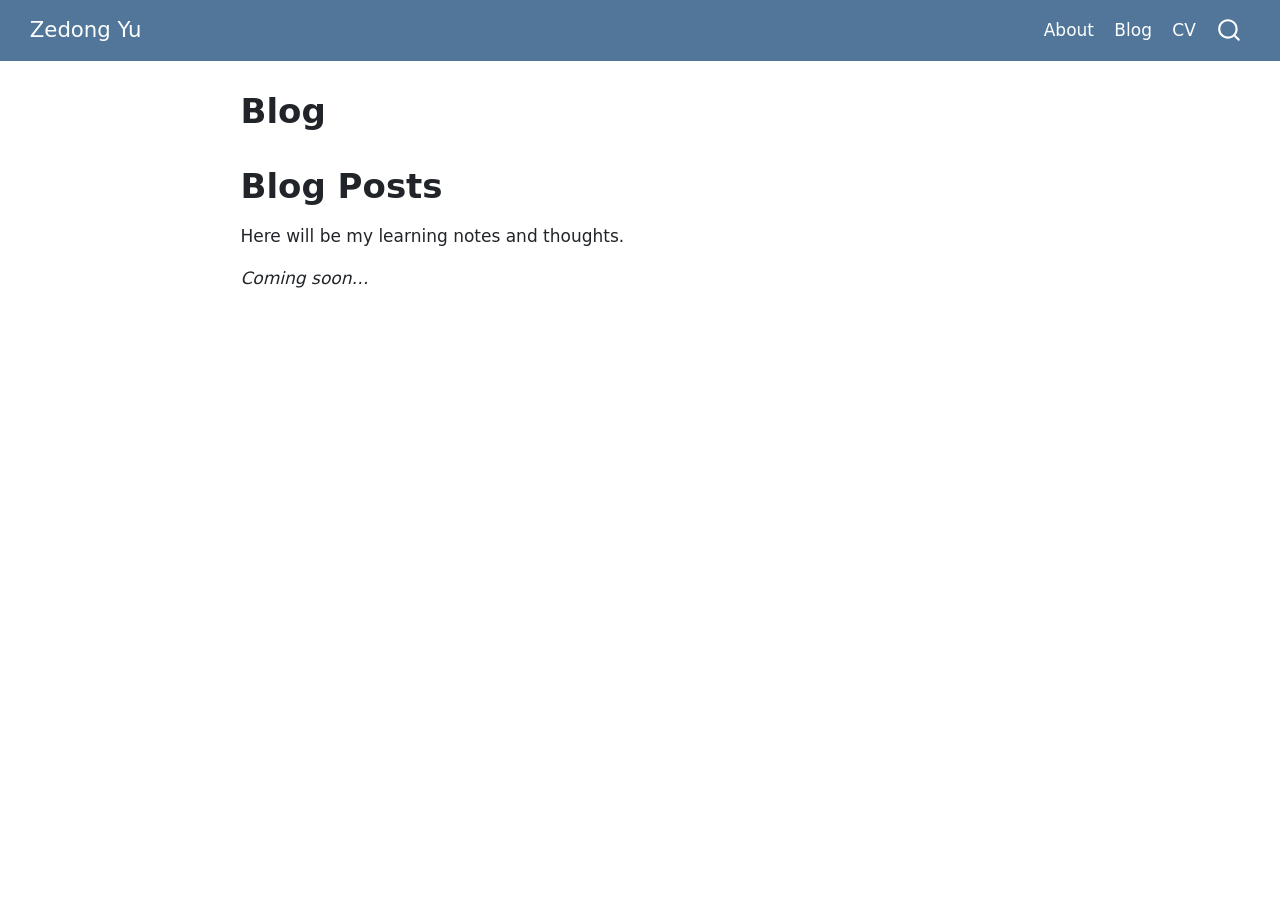
==== blog/index.html @ 430494b1 "Built site for gh-pages" ====
<!DOCTYPE html>
<html xmlns="http://www.w3.org/1999/xhtml" lang="en" xml:lang="en"><head>

<meta charset="utf-8">
<meta name="generator" content="quarto-1.9.37">

<meta name="viewport" content="width=device-width, initial-scale=1.0, user-scalable=yes">


<title>Blog – Zedong Yu</title>
<style>
/* Default styles provided by pandoc.
** See https://pandoc.org/MANUAL.html#variables-for-html for config info.
*/
code{white-space: pre-wrap;}
span.smallcaps{font-variant: small-caps;}
div.columns{display: flex; gap: min(4vw, 1.5em);}
div.column{flex: auto; overflow-x: auto;}
div.hanging-indent{margin-left: 1.5em; text-indent: -1.5em;}
ul.task-list{list-style: none;}
ul.task-list li input[type="checkbox"] {
  width: 0.8em;
  margin: 0 0.8em 0.2em -1em; /* quarto-specific, see https://github.com/quarto-dev/quarto-cli/issues/4556 */ 
  vertical-align: middle;
}
</style>


<script src="../site_libs/quarto-nav/quarto-nav.js"></script>
<script src="../site_libs/quarto-nav/headroom.min.js"></script>
<script src="../site_libs/clipboard/clipboard.min.js"></script>
<script src="../site_libs/quarto-search/autocomplete.umd.js"></script>
<script src="../site_libs/quarto-search/fuse.min.js"></script>
<script src="../site_libs/quarto-search/quarto-search.js"></script>
<meta name="quarto:offset" content="../">
<script src="../site_libs/quarto-html/quarto.js" type="module"></script>
<script src="../site_libs/quarto-html/tabsets/tabsets.js" type="module"></script>
<script src="../site_libs/quarto-html/popper.min.js"></script>
<script src="../site_libs/quarto-html/tippy.umd.min.js"></script>
<script src="../site_libs/quarto-html/anchor.min.js"></script>
<link href="../site_libs/quarto-html/tippy.css" rel="stylesheet">
<link href="../site_libs/quarto-html/quarto-syntax-highlighting-7f8f88aac4f3542376d5c11b86a4c14d.css" rel="stylesheet" id="quarto-text-highlighting-styles">
<script src="../site_libs/bootstrap/bootstrap.min.js"></script>
<link href="../site_libs/bootstrap/bootstrap-icons.css" rel="stylesheet">
<link href="../site_libs/bootstrap/bootstrap-4f00e4d5ddf07ba0e1fcc9cf3957a6e8.min.css" rel="stylesheet" append-hash="true" id="quarto-bootstrap" data-mode="light">
<script id="quarto-search-options" type="application/json">{
  "location": "navbar",
  "copy-button": false,
  "collapse-after": 3,
  "panel-placement": "end",
  "type": "overlay",
  "limit": 50,
  "keyboard-shortcut": [
    "f",
    "/",
    "s"
  ],
  "show-item-context": false,
  "language": {
    "search-no-results-text": "No results",
    "search-matching-documents-text": "matching documents",
    "search-copy-link-title": "Copy link to search",
    "search-hide-matches-text": "Hide additional matches",
    "search-more-match-text": "more match in this document",
    "search-more-matches-text": "more matches in this document",
    "search-clear-button-title": "Clear",
    "search-text-placeholder": "",
    "search-detached-cancel-button-title": "Cancel",
    "search-submit-button-title": "Submit",
    "search-label": "Search"
  }
}</script>


</head>

<body class="nav-fixed fullcontent quarto-light">

<div id="quarto-search-results"></div>
  <header id="quarto-header" class="headroom fixed-top">
    <nav class="navbar navbar-expand-lg " data-bs-theme="dark">
      <div class="navbar-container container-fluid">
      <div class="navbar-brand-container mx-auto">
    <a class="navbar-brand" href="../index.html">
    <span class="navbar-title">Zedong Yu</span>
    </a>
  </div>
            <div id="quarto-search" class="" title="Search"></div>
          <button class="navbar-toggler" type="button" data-bs-toggle="collapse" data-bs-target="#navbarCollapse" aria-controls="navbarCollapse" role="menu" aria-expanded="false" aria-label="Toggle navigation" onclick="if (window.quartoToggleHeadroom) { window.quartoToggleHeadroom(); }">
  <span class="navbar-toggler-icon"></span>
</button>
          <div class="collapse navbar-collapse" id="navbarCollapse">
            <ul class="navbar-nav navbar-nav-scroll ms-auto">
  <li class="nav-item">
    <a class="nav-link" href="../about.html"> 
<span class="menu-text">About</span></a>
  </li>  
  <li class="nav-item">
    <a class="nav-link active" href="../blog/index.html" aria-current="page"> 
<span class="menu-text">Blog</span></a>
  </li>  
  <li class="nav-item">
    <a class="nav-link" href="../cv.html"> 
<span class="menu-text">CV</span></a>
  </li>  
</ul>
          </div> <!-- /navcollapse -->
            <div class="quarto-navbar-tools">
</div>
      </div> <!-- /container-fluid -->
    </nav>
</header>
<!-- content -->
<div id="quarto-content" class="quarto-container page-columns page-rows-contents page-layout-article page-navbar">
<!-- sidebar -->
<!-- margin-sidebar -->
    
<!-- main -->
<main class="content" id="quarto-document-content">

<header id="title-block-header" class="quarto-title-block default">
<div class="quarto-title">
<h1 class="title">Blog</h1>
</div>



<div class="quarto-title-meta">

    
  
    
  </div>
  


</header>


<section id="blog-posts" class="level1">
<h1>Blog Posts</h1>
<p>Here will be my learning notes and thoughts.</p>
<p><em>Coming soon…</em></p>


</section>

</main> <!-- /main -->
<script id="quarto-html-after-body" type="application/javascript">
  window.document.addEventListener("DOMContentLoaded", function (event) {
    const icon = "";
    const anchorJS = new window.AnchorJS();
    anchorJS.options = {
      placement: 'right',
      icon: icon
    };
    anchorJS.add('.anchored');
    const isCodeAnnotation = (el) => {
      for (const clz of el.classList) {
        if (clz.startsWith('code-annotation-')) {                     
          return true;
        }
      }
      return false;
    }
    const onCopySuccess = function(e) {
      // button target
      const button = e.trigger;
      // don't keep focus
      button.blur();
      // flash "checked"
      button.classList.add('code-copy-button-checked');
      var currentTitle = button.getAttribute("title");
      button.setAttribute("title", "Copied!");
      let tooltip;
      if (window.bootstrap) {
        button.setAttribute("data-bs-toggle", "tooltip");
        button.setAttribute("data-bs-placement", "left");
        button.setAttribute("data-bs-title", "Copied!");
        tooltip = new bootstrap.Tooltip(button, 
          { trigger: "manual", 
            customClass: "code-copy-button-tooltip",
            offset: [0, -8]});
        tooltip.show();    
      }
      setTimeout(function() {
        if (tooltip) {
          tooltip.hide();
          button.removeAttribute("data-bs-title");
          button.removeAttribute("data-bs-toggle");
          button.removeAttribute("data-bs-placement");
        }
        button.setAttribute("title", currentTitle);
        button.classList.remove('code-copy-button-checked');
      }, 1000);
      // clear code selection
      e.clearSelection();
    }
    const getTextToCopy = function(trigger) {
      const outerScaffold = trigger.parentElement.cloneNode(true);
      const codeEl = outerScaffold.querySelector('code');
      for (const childEl of codeEl.children) {
        if (isCodeAnnotation(childEl)) {
          childEl.remove();
        }
      }
      return codeEl.innerText;
    }
    const clipboard = new window.ClipboardJS('.code-copy-button:not([data-in-quarto-modal])', {
      text: getTextToCopy
    });
    clipboard.on('success', onCopySuccess);
    if (window.document.getElementById('quarto-embedded-source-code-modal')) {
      const clipboardModal = new window.ClipboardJS('.code-copy-button[data-in-quarto-modal]', {
        text: getTextToCopy,
        container: window.document.getElementById('quarto-embedded-source-code-modal')
      });
      clipboardModal.on('success', onCopySuccess);
    }
      var localhostRegex = new RegExp(/^(?:http|https):\/\/localhost\:?[0-9]*\//);
      var mailtoRegex = new RegExp(/^mailto:/);
        var filterRegex = new RegExp("https:\/\/nacayu\.github\.io\/");
      var isInternal = (href) => {
          return filterRegex.test(href) || localhostRegex.test(href) || mailtoRegex.test(href);
      }
      // Inspect non-navigation links and adorn them if external
     var links = window.document.querySelectorAll('a[href]:not(.nav-link):not(.navbar-brand):not(.toc-action):not(.sidebar-link):not(.sidebar-item-toggle):not(.pagination-link):not(.no-external):not([aria-hidden]):not(.dropdown-item):not(.quarto-navigation-tool):not(.about-link)');
      for (var i=0; i<links.length; i++) {
        const link = links[i];
        if (!isInternal(link.href)) {
          // undo the damage that might have been done by quarto-nav.js in the case of
          // links that we want to consider external
          if (link.dataset.originalHref !== undefined) {
            link.href = link.dataset.originalHref;
          }
        }
      }
    function tippyHover(el, contentFn, onTriggerFn, onUntriggerFn) {
      const config = {
        allowHTML: true,
        maxWidth: 500,
        delay: 100,
        arrow: false,
        appendTo: function(el) {
            return el.parentElement;
        },
        interactive: true,
        interactiveBorder: 10,
        theme: 'quarto',
        placement: 'bottom-start',
      };
      if (contentFn) {
        config.content = contentFn;
      }
      if (onTriggerFn) {
        config.onTrigger = onTriggerFn;
      }
      if (onUntriggerFn) {
        config.onUntrigger = onUntriggerFn;
      }
      window.tippy(el, config); 
    }
    const noterefs = window.document.querySelectorAll('a[role="doc-noteref"]');
    for (var i=0; i<noterefs.length; i++) {
      const ref = noterefs[i];
      tippyHover(ref, function() {
        // use id or data attribute instead here
        let href = ref.getAttribute('data-footnote-href') || ref.getAttribute('href');
        try { href = new URL(href).hash; } catch {}
        const id = href.replace(/^#\/?/, "");
        const note = window.document.getElementById(id);
        if (note) {
          return note.innerHTML;
        } else {
          return "";
        }
      });
    }
    const xrefs = window.document.querySelectorAll('a.quarto-xref');
    const processXRef = (id, note) => {
      // Strip column container classes
      const stripColumnClz = (el) => {
        el.classList.remove("page-full", "page-columns");
        if (el.children) {
          for (const child of el.children) {
            stripColumnClz(child);
          }
        }
      }
      stripColumnClz(note)
      if (id === null || id.startsWith('sec-')) {
        // Special case sections, only their first couple elements
        const container = document.createElement("div");
        if (note.children && note.children.length > 2) {
          container.appendChild(note.children[0].cloneNode(true));
          for (let i = 1; i < note.children.length; i++) {
            const child = note.children[i];
            if (child.tagName === "P" && child.innerText === "") {
              continue;
            } else {
              container.appendChild(child.cloneNode(true));
              break;
            }
          }
          if (window.Quarto?.typesetMath) {
            window.Quarto.typesetMath(container);
          }
          return container.innerHTML
        } else {
          if (window.Quarto?.typesetMath) {
            window.Quarto.typesetMath(note);
          }
          return note.innerHTML;
        }
      } else {
        // Remove any anchor links if they are present
        const anchorLink = note.querySelector('a.anchorjs-link');
        if (anchorLink) {
          anchorLink.remove();
        }
        if (window.Quarto?.typesetMath) {
          window.Quarto.typesetMath(note);
        }
        if (note.classList.contains("callout")) {
          return note.outerHTML;
        } else {
          return note.innerHTML;
        }
      }
    }
    for (var i=0; i<xrefs.length; i++) {
      const xref = xrefs[i];
      tippyHover(xref, undefined, function(instance) {
        instance.disable();
        let url = xref.getAttribute('href');
        let hash = undefined; 
        if (url.startsWith('#')) {
          hash = url;
        } else {
          try { hash = new URL(url).hash; } catch {}
        }
        if (hash) {
          const id = hash.replace(/^#\/?/, "");
          const note = window.document.getElementById(id);
          if (note !== null) {
            try {
              const html = processXRef(id, note.cloneNode(true));
              instance.setContent(html);
            } finally {
              instance.enable();
              instance.show();
            }
          } else {
            // See if we can fetch this
            fetch(url.split('#')[0])
            .then(res => res.text())
            .then(html => {
              const parser = new DOMParser();
              const htmlDoc = parser.parseFromString(html, "text/html");
              const note = htmlDoc.getElementById(id);
              if (note !== null) {
                const html = processXRef(id, note);
                instance.setContent(html);
              } 
            }).finally(() => {
              instance.enable();
              instance.show();
            });
          }
        } else {
          // See if we can fetch a full url (with no hash to target)
          // This is a special case and we should probably do some content thinning / targeting
          fetch(url)
          .then(res => res.text())
          .then(html => {
            const parser = new DOMParser();
            const htmlDoc = parser.parseFromString(html, "text/html");
            const note = htmlDoc.querySelector('main.content');
            if (note !== null) {
              // This should only happen for chapter cross references
              // (since there is no id in the URL)
              // remove the first header
              if (note.children.length > 0 && note.children[0].tagName === "HEADER") {
                note.children[0].remove();
              }
              const html = processXRef(null, note);
              instance.setContent(html);
            } 
          }).finally(() => {
            instance.enable();
            instance.show();
          });
        }
      }, function(instance) {
      });
    }
        let selectedAnnoteEl;
        const selectorForAnnotation = ( cell, annotation) => {
          let cellAttr = 'data-code-cell="' + cell + '"';
          let lineAttr = 'data-code-annotation="' +  annotation + '"';
          const selector = 'span[' + cellAttr + '][' + lineAttr + ']';
          return selector;
        }
        const selectCodeLines = (annoteEl) => {
          const doc = window.document;
          const targetCell = annoteEl.getAttribute("data-target-cell");
          const targetAnnotation = annoteEl.getAttribute("data-target-annotation");
          const annoteSpan = window.document.querySelector(selectorForAnnotation(targetCell, targetAnnotation));
          const lines = annoteSpan.getAttribute("data-code-lines").split(",");
          const lineIds = lines.map((line) => {
            return targetCell + "-" + line;
          })
          let top = null;
          let height = null;
          let parent = null;
          if (lineIds.length > 0) {
              //compute the position of the single el (top and bottom and make a div)
              const el = window.document.getElementById(lineIds[0]);
              top = el.offsetTop;
              height = el.offsetHeight;
              parent = el.parentElement.parentElement;
            if (lineIds.length > 1) {
              const lastEl = window.document.getElementById(lineIds[lineIds.length - 1]);
              const bottom = lastEl.offsetTop + lastEl.offsetHeight;
              height = bottom - top;
            }
            if (top !== null && height !== null && parent !== null) {
              // cook up a div (if necessary) and position it 
              let div = window.document.getElementById("code-annotation-line-highlight");
              if (div === null) {
                div = window.document.createElement("div");
                div.setAttribute("id", "code-annotation-line-highlight");
                div.style.position = 'absolute';
                parent.appendChild(div);
              }
              div.style.top = top - 2 + "px";
              div.style.height = height + 4 + "px";
              div.style.left = 0;
              let gutterDiv = window.document.getElementById("code-annotation-line-highlight-gutter");
              if (gutterDiv === null) {
                gutterDiv = window.document.createElement("div");
                gutterDiv.setAttribute("id", "code-annotation-line-highlight-gutter");
                gutterDiv.style.position = 'absolute';
                const codeCell = window.document.getElementById(targetCell);
                const gutter = codeCell.querySelector('.code-annotation-gutter');
                gutter.appendChild(gutterDiv);
              }
              gutterDiv.style.top = top - 2 + "px";
              gutterDiv.style.height = height + 4 + "px";
            }
            selectedAnnoteEl = annoteEl;
          }
        };
        const unselectCodeLines = () => {
          const elementsIds = ["code-annotation-line-highlight", "code-annotation-line-highlight-gutter"];
          elementsIds.forEach((elId) => {
            const div = window.document.getElementById(elId);
            if (div) {
              div.remove();
            }
          });
          selectedAnnoteEl = undefined;
        };
          // Handle positioning of the toggle
      window.addEventListener(
        "resize",
        throttle(() => {
          elRect = undefined;
          if (selectedAnnoteEl) {
            selectCodeLines(selectedAnnoteEl);
          }
        }, 10)
      );
      function throttle(fn, ms) {
      let throttle = false;
      let timer;
        return (...args) => {
          if(!throttle) { // first call gets through
              fn.apply(this, args);
              throttle = true;
          } else { // all the others get throttled
              if(timer) clearTimeout(timer); // cancel #2
              timer = setTimeout(() => {
                fn.apply(this, args);
                timer = throttle = false;
              }, ms);
          }
        };
      }
        // Attach click handler to the DT
        const annoteDls = window.document.querySelectorAll('dt[data-target-cell]');
        for (const annoteDlNode of annoteDls) {
          annoteDlNode.addEventListener('click', (event) => {
            const clickedEl = event.target;
            if (clickedEl !== selectedAnnoteEl) {
              unselectCodeLines();
              const activeEl = window.document.querySelector('dt[data-target-cell].code-annotation-active');
              if (activeEl) {
                activeEl.classList.remove('code-annotation-active');
              }
              selectCodeLines(clickedEl);
              clickedEl.classList.add('code-annotation-active');
            } else {
              // Unselect the line
              unselectCodeLines();
              clickedEl.classList.remove('code-annotation-active');
            }
          });
        }
    const findCites = (el) => {
      const parentEl = el.parentElement;
      if (parentEl) {
        const cites = parentEl.dataset.cites;
        if (cites) {
          return {
            el,
            cites: cites.split(' ')
          };
        } else {
          return findCites(el.parentElement)
        }
      } else {
        return undefined;
      }
    };
    var bibliorefs = window.document.querySelectorAll('a[role="doc-biblioref"]');
    for (var i=0; i<bibliorefs.length; i++) {
      const ref = bibliorefs[i];
      const citeInfo = findCites(ref);
      if (citeInfo) {
        tippyHover(citeInfo.el, function() {
          var popup = window.document.createElement('div');
          citeInfo.cites.forEach(function(cite) {
            var citeDiv = window.document.createElement('div');
            citeDiv.classList.add('hanging-indent');
            citeDiv.classList.add('csl-entry');
            var biblioDiv = window.document.getElementById('ref-' + cite);
            if (biblioDiv) {
              citeDiv.innerHTML = biblioDiv.innerHTML;
            }
            popup.appendChild(citeDiv);
          });
          return popup.innerHTML;
        });
      }
    }
  });
  </script>
</div> <!-- /content -->




</body></html>
---- site_libs/quarto-html/tippy.css ----
.tippy-box[data-animation=fade][data-state=hidden]{opacity:0}[data-tippy-root]{max-width:calc(100vw - 10px)}.tippy-box{position:relative;background-color:#333;color:#fff;border-radius:4px;font-size:14px;line-height:1.4;white-space:normal;outline:0;transition-property:transform,visibility,opacity}.tippy-box[data-placement^=top]>.tippy-arrow{bottom:0}.tippy-box[data-placement^=top]>.tippy-arrow:before{bottom:-7px;left:0;border-width:8px 8px 0;border-top-color:initial;transform-origin:center top}.tippy-box[data-placement^=bottom]>.tippy-arrow{top:0}.tippy-box[data-placement^=bottom]>.tippy-arrow:before{top:-7px;left:0;border-width:0 8px 8px;border-bottom-color:initial;transform-origin:center bottom}.tippy-box[data-placement^=left]>.tippy-arrow{right:0}.tippy-box[data-placement^=left]>.tippy-arrow:before{border-width:8px 0 8px 8px;border-left-color:initial;right:-7px;transform-origin:center left}.tippy-box[data-placement^=right]>.tippy-arrow{left:0}.tippy-box[data-placement^=right]>.tippy-arrow:before{left:-7px;border-width:8px 8px 8px 0;border-right-color:initial;transform-origin:center right}.tippy-box[data-inertia][data-state=visible]{transition-timing-function:cubic-bezier(.54,1.5,.38,1.11)}.tippy-arrow{width:16px;height:16px;color:#333}.tippy-arrow:before{content:"";position:absolute;border-color:transparent;border-style:solid}.tippy-content{position:relative;padding:5px 9px;z-index:1}
---- site_libs/quarto-html/quarto-syntax-highlighting-7f8f88aac4f3542376d5c11b86a4c14d.css ----
/* quarto syntax highlight colors */
:root {
  --quarto-hl-ot-color: #003B4F;
  --quarto-hl-at-color: #657422;
  --quarto-hl-ss-color: #20794D;
  --quarto-hl-an-color: #5E5E5E;
  --quarto-hl-fu-color: #4758AB;
  --quarto-hl-st-color: #20794D;
  --quarto-hl-cf-color: #003B4F;
  --quarto-hl-op-color: #5E5E5E;
  --quarto-hl-er-color: #AD0000;
  --quarto-hl-bn-color: #AD0000;
  --quarto-hl-al-color: #AD0000;
  --quarto-hl-va-color: #111111;
  --quarto-hl-bu-color: inherit;
  --quarto-hl-ex-color: inherit;
  --quarto-hl-pp-color: #AD0000;
  --quarto-hl-in-color: #5E5E5E;
  --quarto-hl-vs-color: #20794D;
  --quarto-hl-wa-color: #5E5E5E;
  --quarto-hl-do-color: #5E5E5E;
  --quarto-hl-im-color: #00769E;
  --quarto-hl-ch-color: #20794D;
  --quarto-hl-dt-color: #AD0000;
  --quarto-hl-fl-color: #AD0000;
  --quarto-hl-co-color: #5E5E5E;
  --quarto-hl-cv-color: #5E5E5E;
  --quarto-hl-cn-color: #8f5902;
  --quarto-hl-sc-color: #5E5E5E;
  --quarto-hl-dv-color: #AD0000;
  --quarto-hl-kw-color: #003B4F;
}

/* other quarto variables */
:root {
  --quarto-font-monospace: SFMono-Regular, Menlo, Monaco, Consolas, "Liberation Mono", "Courier New", monospace;
}

/* syntax highlight based on Pandoc's rules */
pre > code.sourceCode > span {
  color: #003B4F;
}

code.sourceCode > span {
  color: #003B4F;
}

div.sourceCode,
div.sourceCode pre.sourceCode {
  color: #003B4F;
}

/* Normal */
code span {
  color: #003B4F;
}

/* Alert */
code span.al {
  color: #AD0000;
  font-style: inherit;
}

/* Annotation */
code span.an {
  color: #5E5E5E;
  font-style: inherit;
}

/* Attribute */
code span.at {
  color: #657422;
  font-style: inherit;
}

/* BaseN */
code span.bn {
  color: #AD0000;
  font-style: inherit;
}

/* BuiltIn */
code span.bu {
  font-style: inherit;
}

/* ControlFlow */
code span.cf {
  color: #003B4F;
  font-weight: bold;
  font-style: inherit;
}

/* Char */
code span.ch {
  color: #20794D;
  font-style: inherit;
}

/* Constant */
code span.cn {
  color: #8f5902;
  font-style: inherit;
}

/* Comment */
code span.co {
  color: #5E5E5E;
  font-style: inherit;
}

/* CommentVar */
code span.cv {
  color: #5E5E5E;
  font-style: italic;
}

/* Documentation */
code span.do {
  color: #5E5E5E;
  font-style: italic;
}

/* DataType */
code span.dt {
  color: #AD0000;
  font-style: inherit;
}

/* DecVal */
code span.dv {
  color: #AD0000;
  font-style: inherit;
}

/* Error */
code span.er {
  color: #AD0000;
  font-style: inherit;
}

/* Extension */
code span.ex {
  font-style: inherit;
}

/* Float */
code span.fl {
  color: #AD0000;
  font-style: inherit;
}

/* Function */
code span.fu {
  color: #4758AB;
  font-style: inherit;
}

/* Import */
code span.im {
  color: #00769E;
  font-style: inherit;
}

/* Information */
code span.in {
  color: #5E5E5E;
  font-style: inherit;
}

/* Keyword */
code span.kw {
  color: #003B4F;
  font-weight: bold;
  font-style: inherit;
}

/* Operator */
code span.op {
  color: #5E5E5E;
  font-style: inherit;
}

/* Other */
code span.ot {
  color: #003B4F;
  font-style: inherit;
}

/* Preprocessor */
code span.pp {
  color: #AD0000;
  font-style: inherit;
}

/* SpecialChar */
code span.sc {
  color: #5E5E5E;
  font-style: inherit;
}

/* SpecialString */
code span.ss {
  color: #20794D;
  font-style: inherit;
}

/* String */
code span.st {
  color: #20794D;
  font-style: inherit;
}

/* Variable */
code span.va {
  color: #111111;
  font-style: inherit;
}

/* VerbatimString */
code span.vs {
  color: #20794D;
  font-style: inherit;
}

/* Warning */
code span.wa {
  color: #5E5E5E;
  font-style: italic;
}

.prevent-inlining {
  content: "</";
}

/*# sourceMappingURL=789ad8cd35626ba772517505b42a116e.css.map */
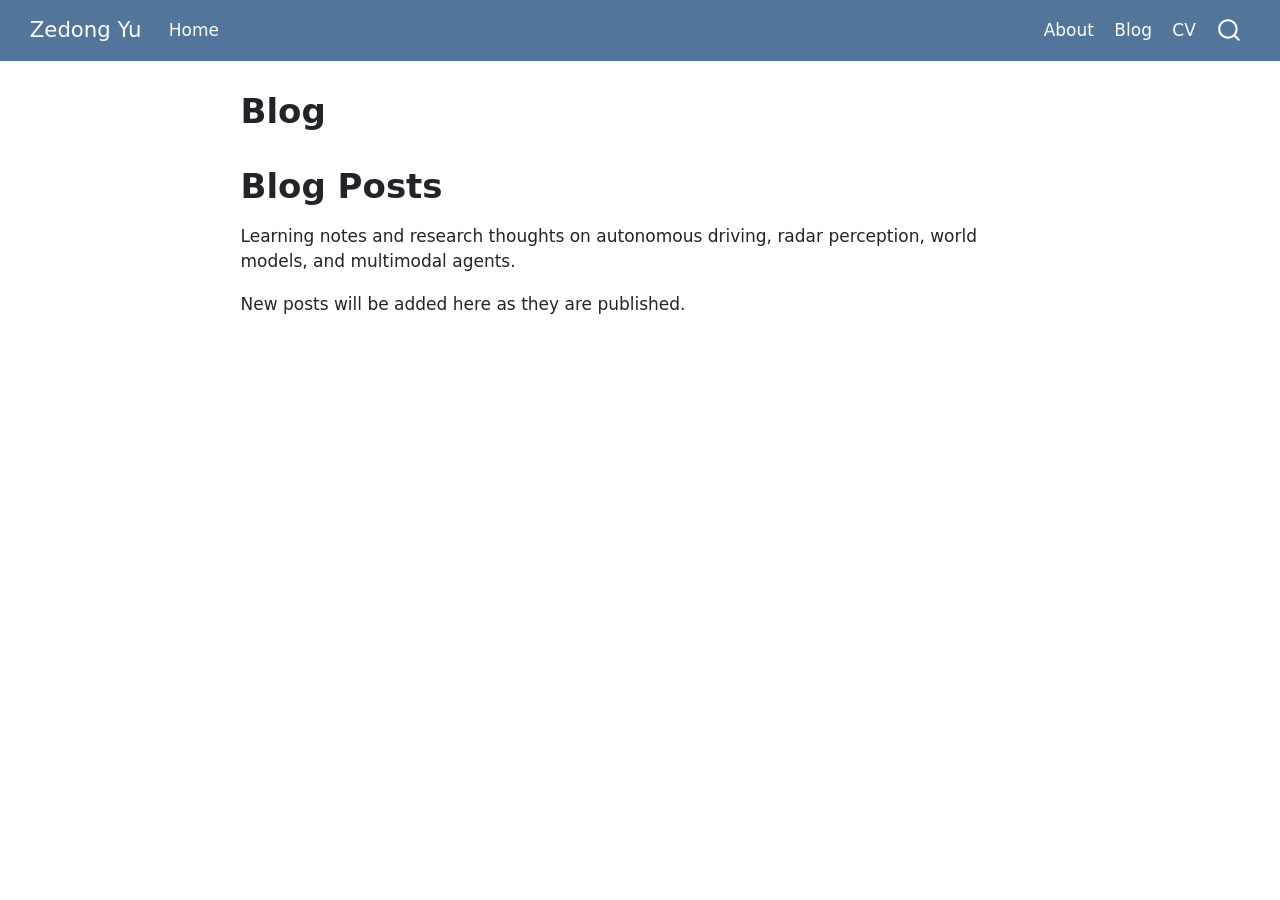
==== commit bf20f0fc: "Built site for gh-pages" ====
--- a/blog/index.html
+++ b/blog/index.html
@@ -2,7 +2,7 @@
 <html xmlns="http://www.w3.org/1999/xhtml" lang="en" xml:lang="en"><head>
 
 <meta charset="utf-8">
-<meta name="generator" content="quarto-1.9.37">
+<meta name="generator" content="quarto-1.10.18">
 
 <meta name="viewport" content="width=device-width, initial-scale=1.0, user-scalable=yes">
 
@@ -12,10 +12,13 @@
 /* Default styles provided by pandoc.
 ** See https://pandoc.org/MANUAL.html#variables-for-html for config info.
 */
-code{white-space: pre-wrap;}
 span.smallcaps{font-variant: small-caps;}
-div.columns{display: flex; gap: min(4vw, 1.5em);}
-div.column{flex: auto; overflow-x: auto;}
+div.columns{display: flex; gap: 1.5em;}
+div.column{flex: auto;}
+@media screen {
+div.columns{gap: min(4vw, 1.5em);}
+div.column{overflow-x: auto;}
+}
 div.hanging-indent{margin-left: 1.5em; text-indent: -1.5em;}
 ul.task-list{list-style: none;}
 ul.task-list li input[type="checkbox"] {
@@ -39,10 +42,10 @@
 <script src="../site_libs/quarto-html/tippy.umd.min.js"></script>
 <script src="../site_libs/quarto-html/anchor.min.js"></script>
 <link href="../site_libs/quarto-html/tippy.css" rel="stylesheet">
-<link href="../site_libs/quarto-html/quarto-syntax-highlighting-7f8f88aac4f3542376d5c11b86a4c14d.css" rel="stylesheet" id="quarto-text-highlighting-styles">
+<link href="../site_libs/quarto-html/quarto-syntax-highlighting-64a204ab8560d761af7679ceaba22944.css" rel="stylesheet" id="quarto-text-highlighting-styles">
 <script src="../site_libs/bootstrap/bootstrap.min.js"></script>
 <link href="../site_libs/bootstrap/bootstrap-icons.css" rel="stylesheet">
-<link href="../site_libs/bootstrap/bootstrap-4f00e4d5ddf07ba0e1fcc9cf3957a6e8.min.css" rel="stylesheet" append-hash="true" id="quarto-bootstrap" data-mode="light">
+<link href="../site_libs/bootstrap/bootstrap-5c523d0c34c0ff0a560572695705ff8b.min.css" rel="stylesheet" append-hash="true" id="quarto-bootstrap" data-mode="light">
 <script id="quarto-search-options" type="application/json">{
   "location": "navbar",
   "copy-button": false,
@@ -90,6 +93,12 @@
   <span class="navbar-toggler-icon"></span>
 </button>
           <div class="collapse navbar-collapse" id="navbarCollapse">
+            <ul class="navbar-nav navbar-nav-scroll me-auto">
+  <li class="nav-item">
+    <a class="nav-link" href="../index.html"> 
+<span class="menu-text">Home</span></a>
+  </li>  
+</ul>
             <ul class="navbar-nav navbar-nav-scroll ms-auto">
   <li class="nav-item">
     <a class="nav-link" href="../about.html"> 
@@ -139,8 +148,8 @@
 
 <section id="blog-posts" class="level1">
 <h1>Blog Posts</h1>
-<p>Here will be my learning notes and thoughts.</p>
-<p><em>Coming soon…</em></p>
+<p>Learning notes and research thoughts on autonomous driving, radar perception, world models, and multimodal agents.</p>
+<p>New posts will be added here as they are published.</p>
 
 
 </section>
@@ -219,7 +228,7 @@
     }
       var localhostRegex = new RegExp(/^(?:http|https):\/\/localhost\:?[0-9]*\//);
       var mailtoRegex = new RegExp(/^mailto:/);
-        var filterRegex = new RegExp("https:\/\/nacayu\.github\.io\/");
+        var filterRegex = new RegExp("https:\/\/nacayu\.github\.io");
       var isInternal = (href) => {
           return filterRegex.test(href) || localhostRegex.test(href) || mailtoRegex.test(href);
       }
--- a/site_libs/quarto-html/quarto-syntax-highlighting-64a204ab8560d761af7679ceaba22944.css
+++ b/site_libs/quarto-html/quarto-syntax-highlighting-64a204ab8560d761af7679ceaba22944.css
@@ -0,0 +1,236 @@
+/* quarto syntax highlight colors */
+:root {
+  --quarto-hl-ot-color: #003B4F;
+  --quarto-hl-at-color: #657422;
+  --quarto-hl-ss-color: #20794D;
+  --quarto-hl-an-color: #5E5E5E;
+  --quarto-hl-fu-color: #4758AB;
+  --quarto-hl-st-color: #20794D;
+  --quarto-hl-cf-color: #003B4F;
+  --quarto-hl-op-color: #5E5E5E;
+  --quarto-hl-er-color: #AD0000;
+  --quarto-hl-bn-color: #AD0000;
+  --quarto-hl-al-color: #AD0000;
+  --quarto-hl-va-color: #111111;
+  --quarto-hl-bu-color: inherit;
+  --quarto-hl-ex-color: inherit;
+  --quarto-hl-pp-color: #AD0000;
+  --quarto-hl-in-color: #5E5E5E;
+  --quarto-hl-vs-color: #20794D;
+  --quarto-hl-wa-color: #5E5E5E;
+  --quarto-hl-do-color: #5E5E5E;
+  --quarto-hl-im-color: #00769E;
+  --quarto-hl-ch-color: #20794D;
+  --quarto-hl-dt-color: #AD0000;
+  --quarto-hl-fl-color: #AD0000;
+  --quarto-hl-co-color: #5E5E5E;
+  --quarto-hl-cv-color: #5E5E5E;
+  --quarto-hl-cn-color: #8f5902;
+  --quarto-hl-sc-color: #5E5E5E;
+  --quarto-hl-dv-color: #AD0000;
+  --quarto-hl-kw-color: #003B4F;
+}
+
+/* other quarto variables */
+:root {
+  --quarto-font-monospace: SFMono-Regular, Menlo, Monaco, Consolas, "Liberation Mono", "Courier New", monospace;
+}
+
+/* syntax highlight based on Pandoc's rules */
+pre > code.sourceCode > span {
+  color: #003B4F;
+}
+
+code.sourceCode > span {
+  color: #003B4F;
+}
+
+div.sourceCode,
+div.sourceCode pre.sourceCode {
+  color: #003B4F;
+}
+
+/* Normal */
+code span {
+  color: #003B4F;
+}
+
+/* Alert */
+code span.al {
+  color: #AD0000;
+  font-style: inherit;
+}
+
+/* Annotation */
+code span.an {
+  color: #5E5E5E;
+  font-style: inherit;
+}
+
+/* Attribute */
+code span.at {
+  color: #657422;
+  font-style: inherit;
+}
+
+/* BaseN */
+code span.bn {
+  color: #AD0000;
+  font-style: inherit;
+}
+
+/* BuiltIn */
+code span.bu {
+  font-style: inherit;
+}
+
+/* ControlFlow */
+code span.cf {
+  color: #003B4F;
+  font-weight: bold;
+  font-style: inherit;
+}
+
+/* Char */
+code span.ch {
+  color: #20794D;
+  font-style: inherit;
+}
+
+/* Constant */
+code span.cn {
+  color: #8f5902;
+  font-style: inherit;
+}
+
+/* Comment */
+code span.co {
+  color: #5E5E5E;
+  font-style: inherit;
+}
+
+/* CommentVar */
+code span.cv {
+  color: #5E5E5E;
+  font-style: italic;
+}
+
+/* Documentation */
+code span.do {
+  color: #5E5E5E;
+  font-style: italic;
+}
+
+/* DataType */
+code span.dt {
+  color: #AD0000;
+  font-style: inherit;
+}
+
+/* DecVal */
+code span.dv {
+  color: #AD0000;
+  font-style: inherit;
+}
+
+/* Error */
+code span.er {
+  color: #AD0000;
+  font-style: inherit;
+}
+
+/* Extension */
+code span.ex {
+  font-style: inherit;
+}
+
+/* Float */
+code span.fl {
+  color: #AD0000;
+  font-style: inherit;
+}
+
+/* Function */
+code span.fu {
+  color: #4758AB;
+  font-style: inherit;
+}
+
+/* Import */
+code span.im {
+  color: #00769E;
+  font-style: inherit;
+}
+
+/* Information */
+code span.in {
+  color: #5E5E5E;
+  font-style: inherit;
+}
+
+/* Keyword */
+code span.kw {
+  color: #003B4F;
+  font-weight: bold;
+  font-style: inherit;
+}
+
+/* Operator */
+code span.op {
+  color: #5E5E5E;
+  font-style: inherit;
+}
+
+/* Other */
+code span.ot {
+  color: #003B4F;
+  font-style: inherit;
+}
+
+/* Preprocessor */
+code span.pp {
+  color: #AD0000;
+  font-style: inherit;
+}
+
+/* SpecialChar */
+code span.sc {
+  color: #5E5E5E;
+  font-style: inherit;
+}
+
+/* SpecialString */
+code span.ss {
+  color: #20794D;
+  font-style: inherit;
+}
+
+/* String */
+code span.st {
+  color: #20794D;
+  font-style: inherit;
+}
+
+/* Variable */
+code span.va {
+  color: #111111;
+  font-style: inherit;
+}
+
+/* VerbatimString */
+code span.vs {
+  color: #20794D;
+  font-style: inherit;
+}
+
+/* Warning */
+code span.wa {
+  color: #5E5E5E;
+  font-style: italic;
+}
+
+.prevent-inlining {
+  content: "</";
+}
+
+/*# sourceMappingURL=9d8d5bb603a83b8298b89080a598c93b.css.map */
